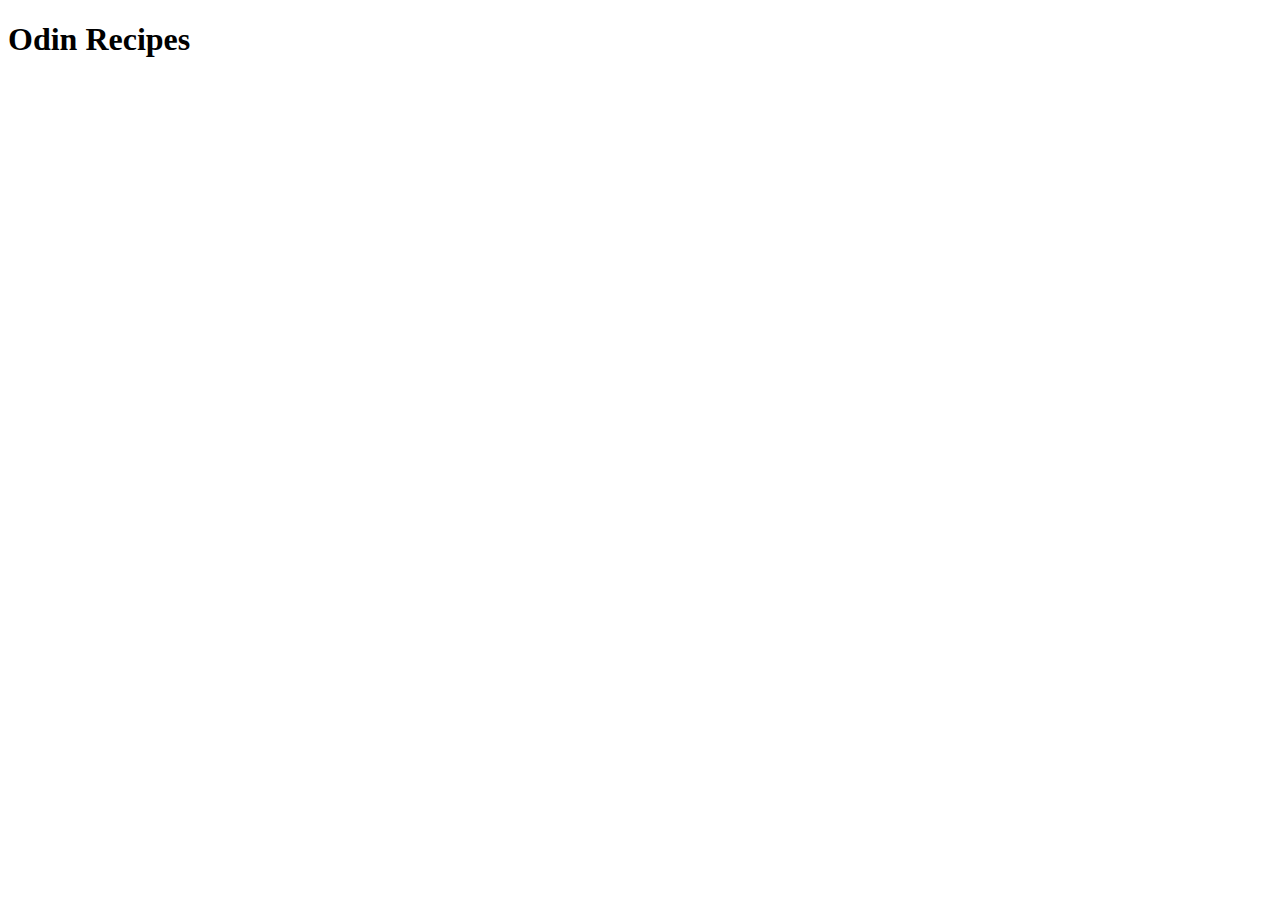
==== index.html @ 8283afcf "Created index.html and added a title and the h1 header" ====
<!DOCTYPE html>
<html lang="en">
<head>
  <meta charset="UTF-8">
  <meta name="Odin Recipes" content="width=device-width, initial-scale=1.0">
  <title>Odin Recipes</title>
</head>
<body>
  <h1>Odin Recipes</h1>
</body>
</html>
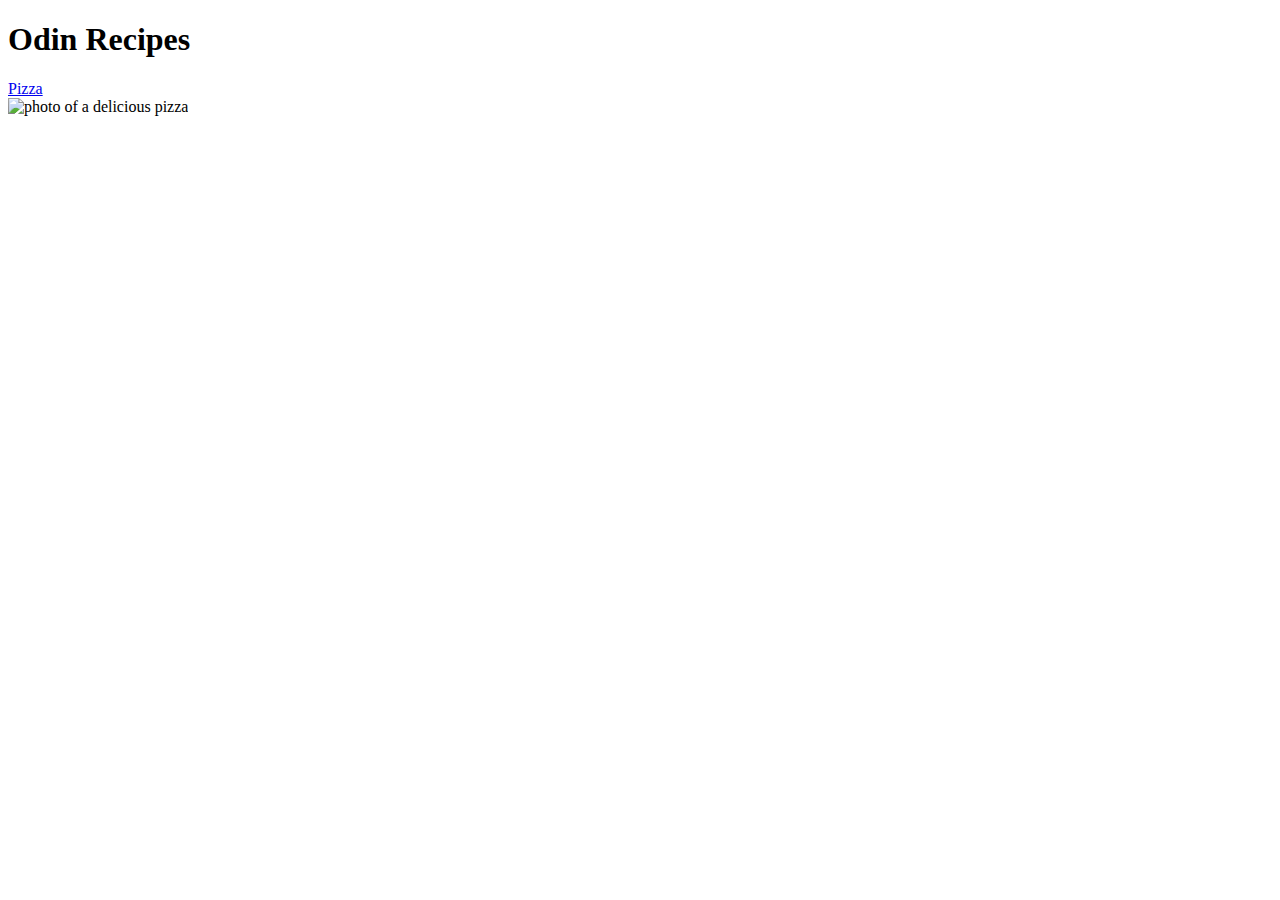
==== commit 426b4297: "Commit format test" ====
--- a/index.html
+++ b/index.html
@@ -7,5 +7,8 @@
 </head>
 <body>
   <h1>Odin Recipes</h1>
+  <a href="/recipes/pizza.html">Pizza</a>
+  <br>
+  <img src="https://upload.wikimedia.org/wikipedia/commons/thumb/a/a3/Eq_it-na_pizza-margherita_sep2005_sml.jpg/800px-Eq_it-na_pizza-margherita_sep2005_sml.jpg" alt="photo of a delicious pizza" height="300" width="300">
 </body>
 </html>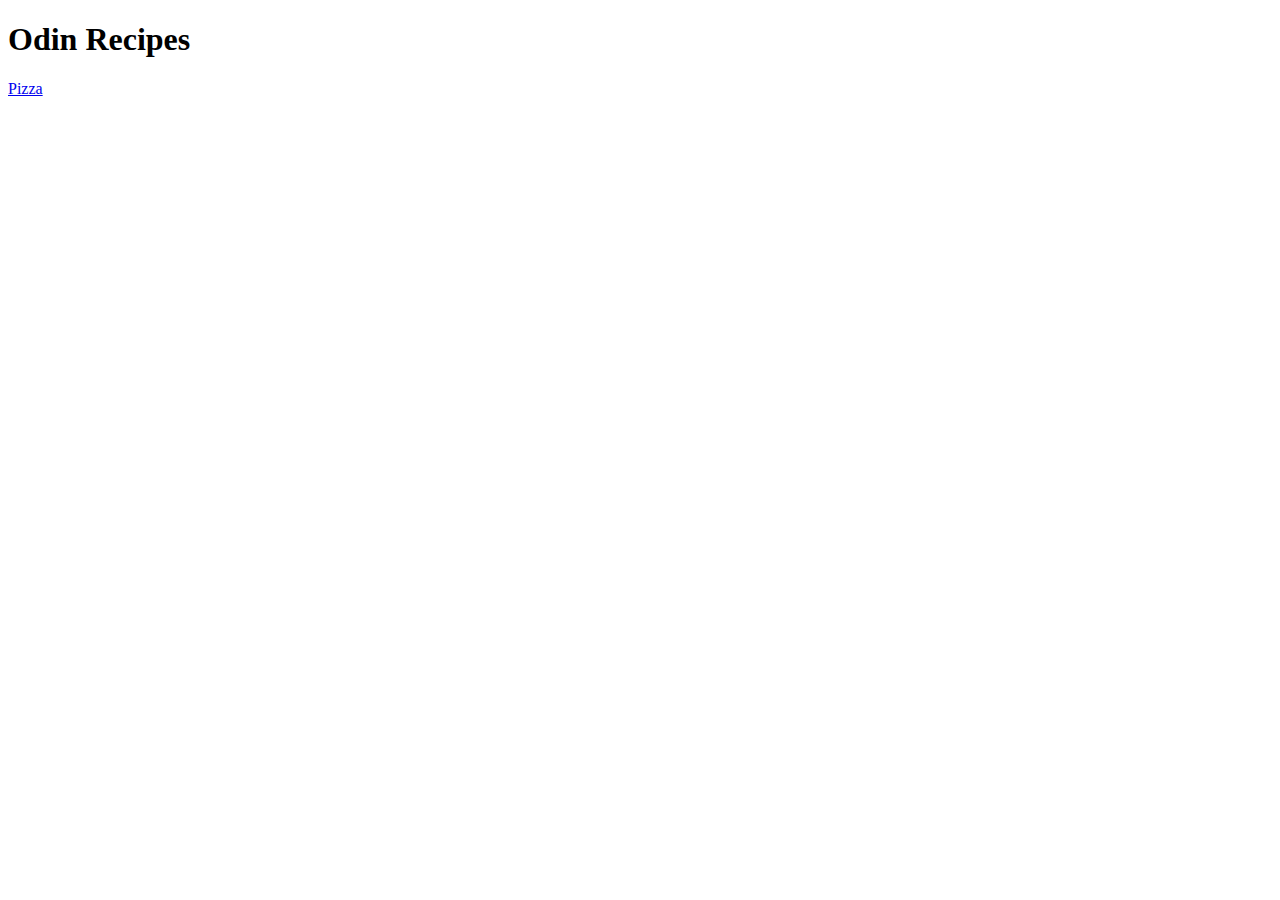
==== commit 2b6a2f2e: "Added Pizza page with picture, description, ingredients, and instructions" ====
--- a/index.html
+++ b/index.html
@@ -9,6 +9,6 @@
   <h1>Odin Recipes</h1>
   <a href="/recipes/pizza.html">Pizza</a>
   <br>
-  <img src="https://upload.wikimedia.org/wikipedia/commons/thumb/a/a3/Eq_it-na_pizza-margherita_sep2005_sml.jpg/800px-Eq_it-na_pizza-margherita_sep2005_sml.jpg" alt="photo of a delicious pizza" height="300" width="300">
+
 </body>
 </html>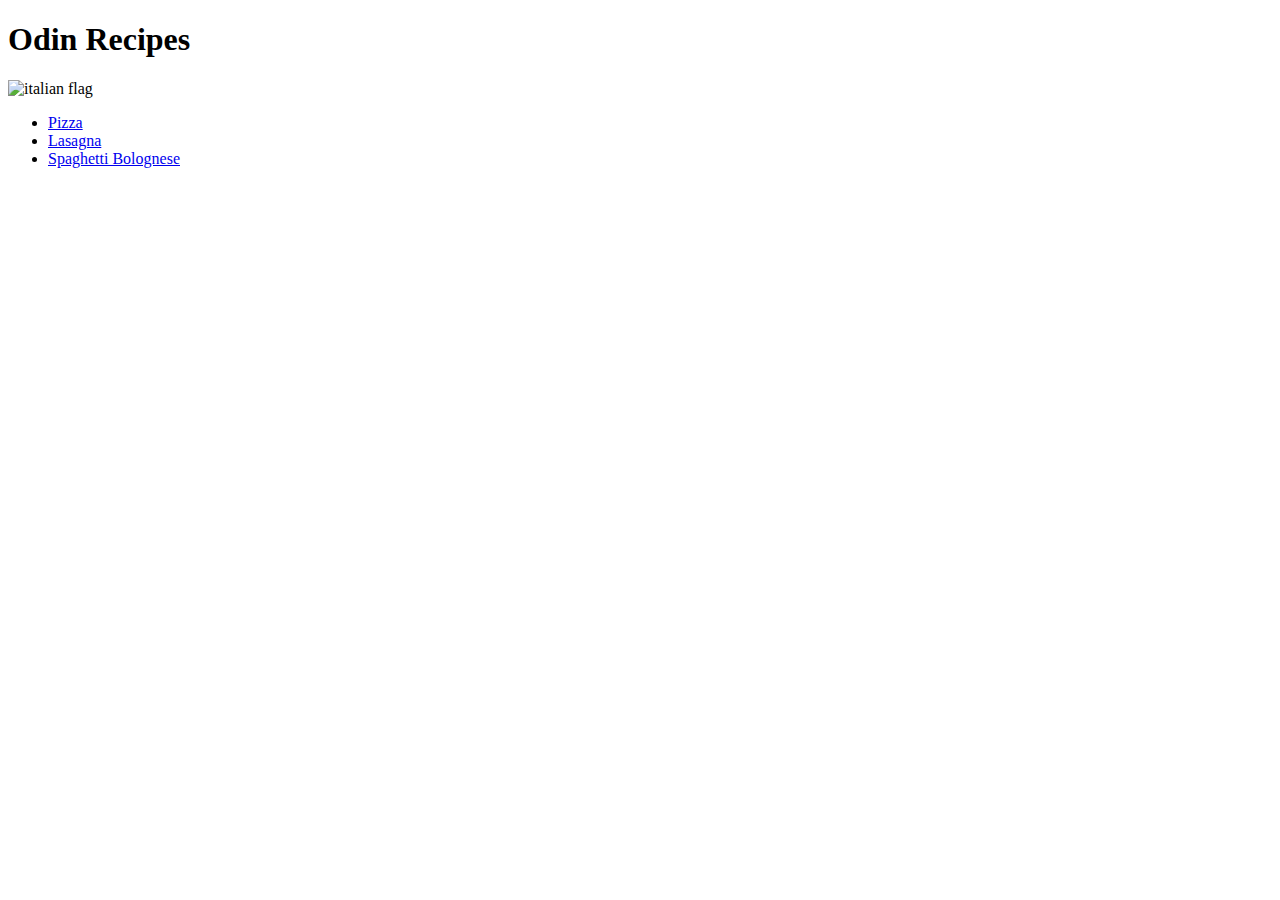
==== commit 2bbbd8ea: "Added a Lasagna and Spaghetti Bolognese page" ====
--- a/index.html
+++ b/index.html
@@ -7,8 +7,12 @@
 </head>
 <body>
   <h1>Odin Recipes</h1>
-  <a href="/recipes/pizza.html">Pizza</a>
-  <br>
+  <img src="https://upload.wikimedia.org/wikipedia/en/thumb/0/03/Flag_of_Italy.svg/800px-Flag_of_Italy.svg.png" alt="italian flag" height="300">
+  <ul>
+    <li><a href="/recipes/pizza.html" rel="noopener, noreferrer">Pizza</a></li>
+    <li><a href="/recipes/lasagna.html" rel="noopener, noreferrer">Lasagna</a></li>
+    <li><a href="/recipes/spaghetti_bolognese.html" rel="noopener, noreferrer">Spaghetti Bolognese</a></li>
+  </ul>
 
 </body>
 </html>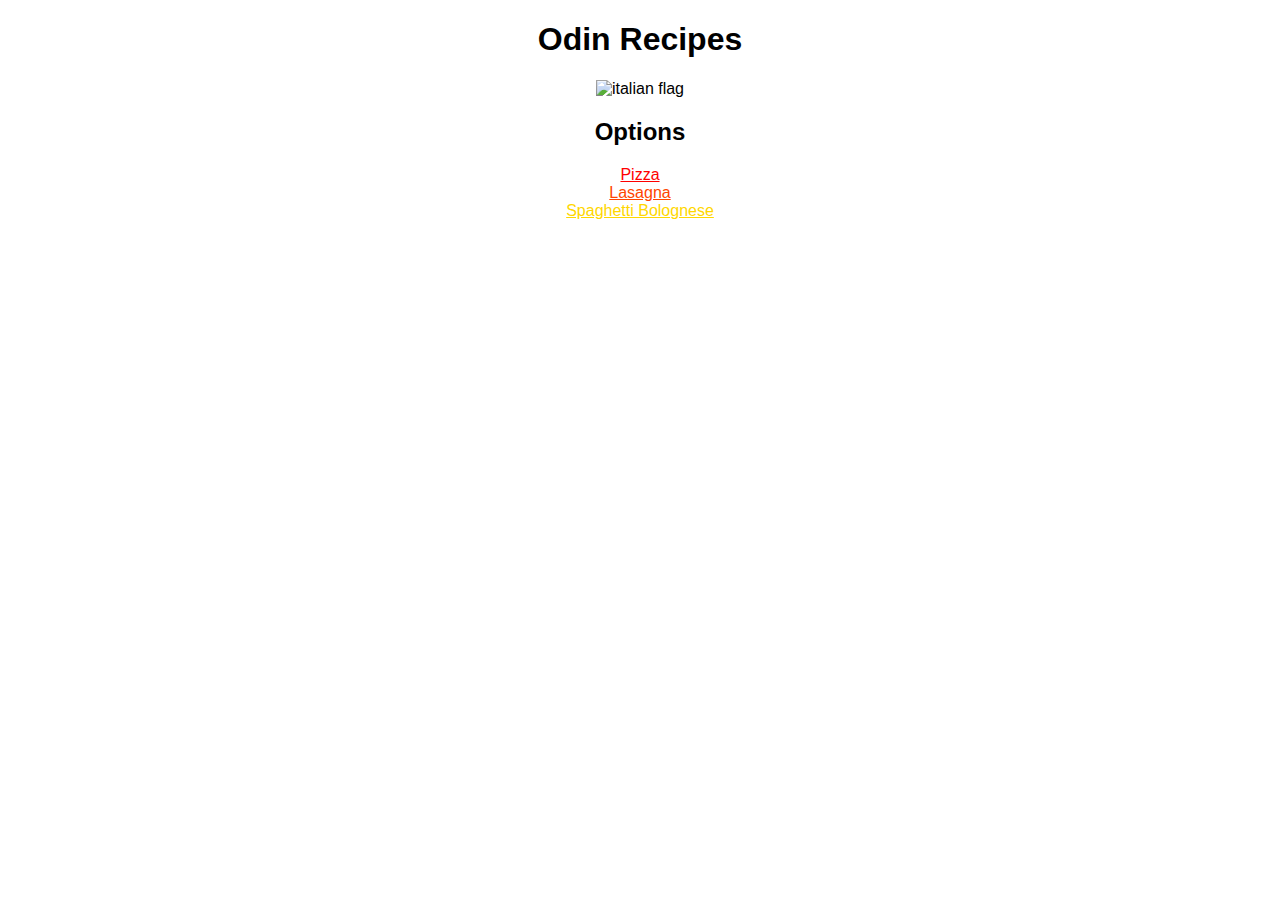
==== commit 5277e535: "Changing how the list works: backup in case something messes up" ====
--- a/index.html
+++ b/index.html
@@ -4,15 +4,17 @@
   <meta charset="UTF-8">
   <meta name="Odin Recipes" content="width=device-width, initial-scale=1.0">
   <title>Odin Recipes</title>
+  <link rel="stylesheet" href="style.css">
 </head>
 <body>
   <h1>Odin Recipes</h1>
   <img src="https://upload.wikimedia.org/wikipedia/en/thumb/0/03/Flag_of_Italy.svg/800px-Flag_of_Italy.svg.png" alt="italian flag" height="300">
-  <ul>
-    <li><a href="/recipes/pizza.html" rel="noopener, noreferrer">Pizza</a></li>
-    <li><a href="/recipes/lasagna.html" rel="noopener, noreferrer">Lasagna</a></li>
-    <li><a href="/recipes/spaghetti_bolognese.html" rel="noopener, noreferrer">Spaghetti Bolognese</a></li>
-  </ul>
+
+  <h2>Options</h2>
+    <li><a class="Pizza" href="/recipes/pizza.html" rel="noopener, noreferrer">Pizza</a>
+    <li><a class="Lasagna" href="/recipes/lasagna.html" rel="noopener, noreferrer">Lasagna</a>
+    <li><a class="Spaghetti Bolognese" href="/recipes/spaghetti_bolognese.html" rel="noopener, noreferrer">Spaghetti Bolognese</a>
+
 
 </body>
 </html>--- a/style.css
+++ b/style.css
@@ -0,0 +1,16 @@
+body {
+    text-align: center;
+    font-family: Arial, Helvetica, sans-serif;
+}
+
+.Pizza {
+    color: red;
+}
+
+.Lasagna {
+    color: orangered;
+}
+
+.Spaghetti {
+    color: gold;
+}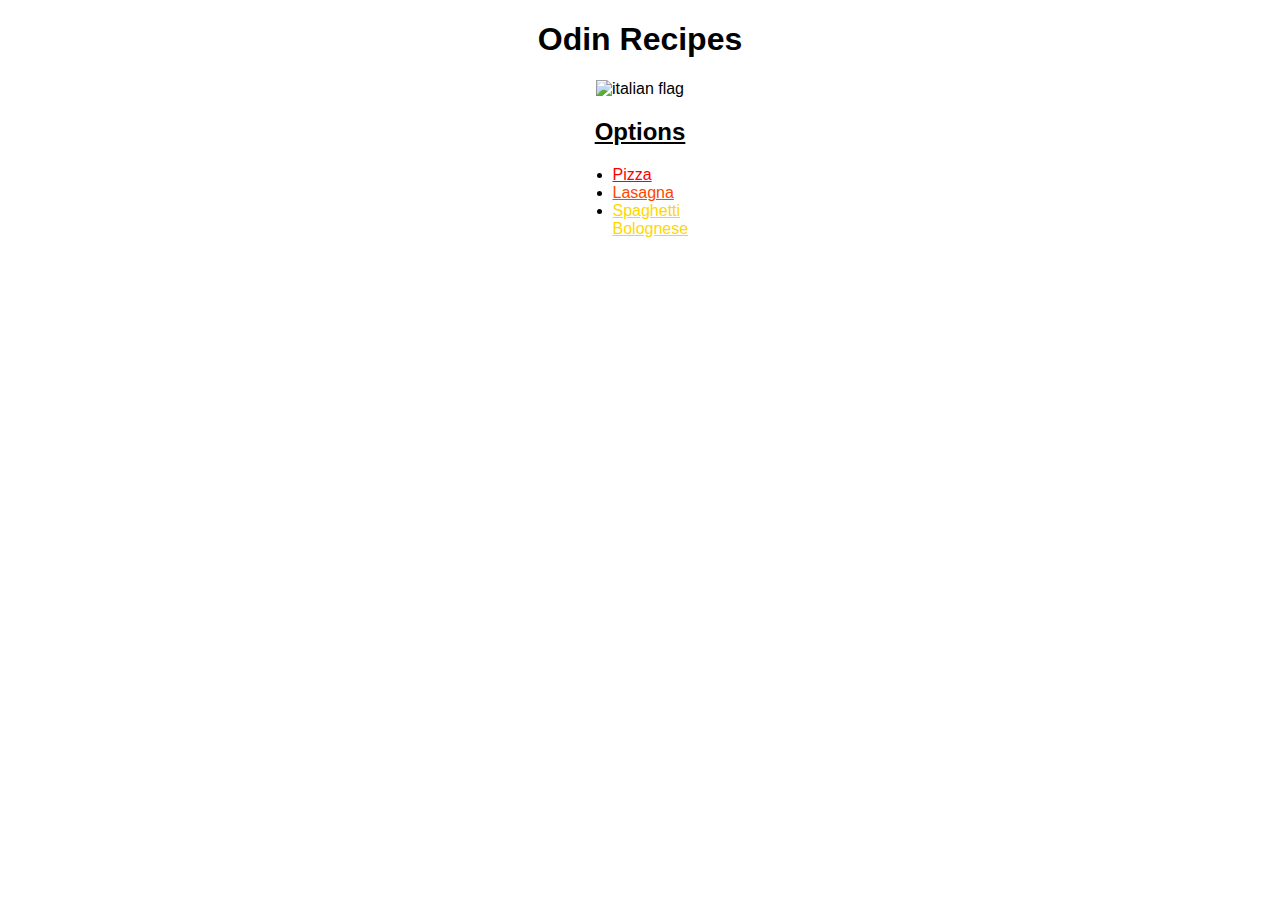
==== commit 4151fae9: "Completed index.html and pizza.html" ====
--- a/index.html
+++ b/index.html
@@ -10,11 +10,14 @@
   <h1>Odin Recipes</h1>
   <img src="https://upload.wikimedia.org/wikipedia/en/thumb/0/03/Flag_of_Italy.svg/800px-Flag_of_Italy.svg.png" alt="italian flag" height="300">
 
-  <h2>Options</h2>
-    <li><a class="Pizza" href="/recipes/pizza.html" rel="noopener, noreferrer">Pizza</a>
-    <li><a class="Lasagna" href="/recipes/lasagna.html" rel="noopener, noreferrer">Lasagna</a>
-    <li><a class="Spaghetti Bolognese" href="/recipes/spaghetti_bolognese.html" rel="noopener, noreferrer">Spaghetti Bolognese</a>
-
+  <h2 class="options">Options</h2>
+  <div class="box">
+    <ul>
+      <li><a class="Pizza" href="/recipes/pizza.html" rel="noopener, noreferrer">Pizza</a>
+      <li><a class="Lasagna" href="/recipes/lasagna.html" rel="noopener, noreferrer">Lasagna</a>
+      <li> <a class="Spaghetti Bolognese" href="/recipes/spaghetti_bolognese.html" rel="noopener, noreferrer">Spaghetti Bolognese</a>
+    </ul>
+  </div>
 
 </body>
 </html>--- a/style.css
+++ b/style.css
@@ -1,6 +1,17 @@
 body {
     text-align: center;
     font-family: Arial, Helvetica, sans-serif;
+}
+
+.options {
+    text-decoration: underline;
+}
+
+.box {
+    width: 135px; 
+    margin-left: auto;
+    margin-right: auto; 
+    text-align: left;
 }
 
 .Pizza {
